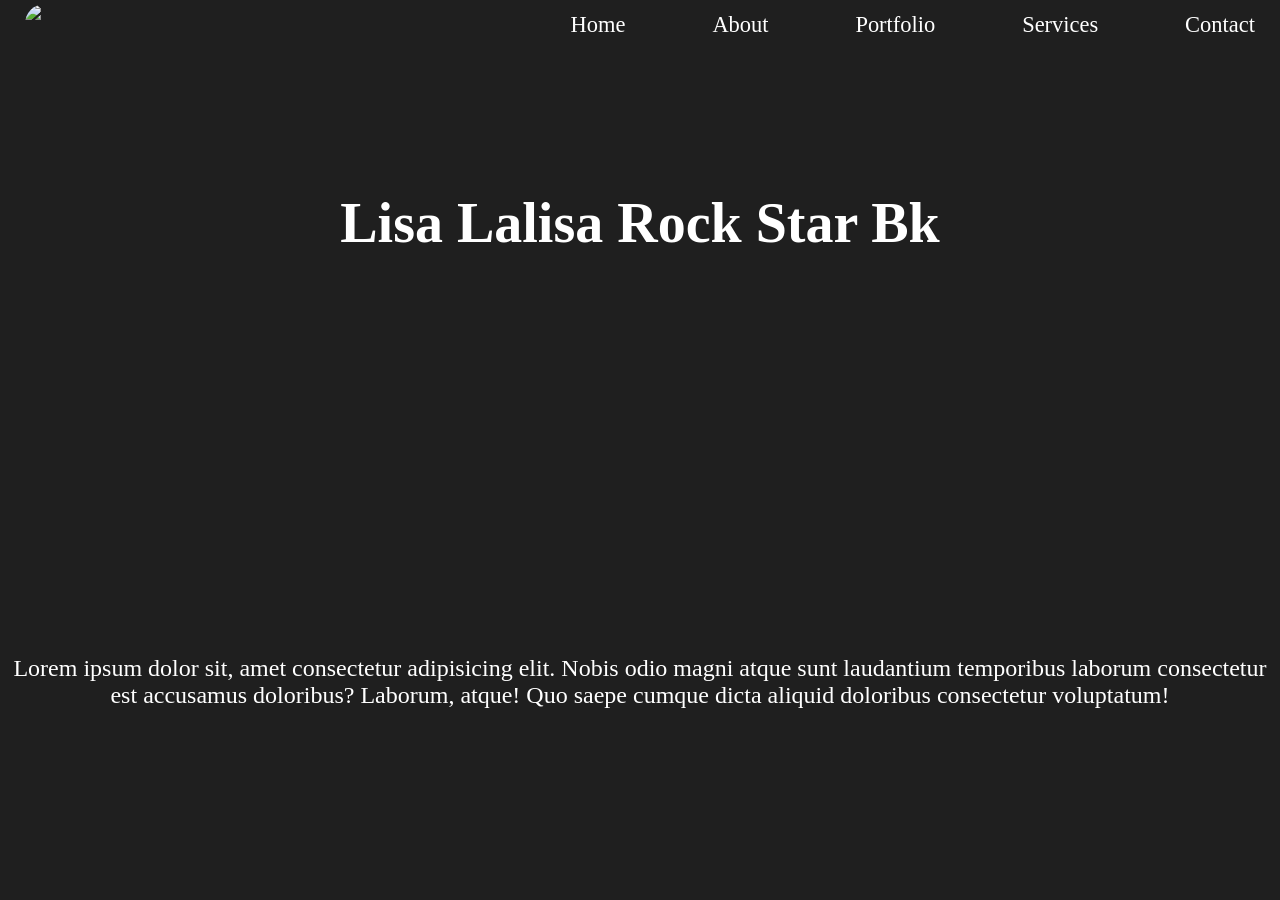
==== index.html @ a300f1d7 "Agregando los primeros codes del project" ====
<!DOCTYPE html>
<html lang="en">
<head>
    <meta charset="UTF-8">
    <meta name="viewport" content="width=device-width, initial-scale=1.0">
    <link rel="stylesheet" href="css/styles.css">
    <link rel="stylesheet" href="https://fonts.googleapis.com/css2?family=Material+Symbols+Outlined:opsz,wght,FILL,GRAD@20..48,100..700,0..1,-50..200" />
    <title>Doc A01</title>
</head>
<body>
    <!-- NAV BAR -->
    <header id="header">
        <nav class="nav">
            <!-- EL UNICO ENLACE DE IMAGEN QUE SE CAMBIA AUTOMÁTICAMENTE LAS 3 IMAGENES DE LA PÁGINA-->
            <div class="logo"><img id="logo" src="https://recreio.com.br/media/uploads/k-pop/lisa_blackpink_coachella_capa.jpg"></div>
            <ul class="ul vertical">
                <li><a>Home</a></li>
                <li><a>About</a></li>
                <li><a>Portfolio</a></li>
                <li><a>Services</a></li>
                <li><a>Contact</a></li>
            </ul>
            <span class="material-symbols-outlined menu">menu</span>
        </nav>
        <div id="hero">
            <div class="img-blur"></div>
            <h1>Lisa Lalisa Rock Star Bk</h1>
            <div class="img-hero"></div>
            <p>Lorem ipsum dolor sit, amet consectetur adipisicing elit. Nobis odio magni atque sunt laudantium temporibus laborum consectetur est accusamus doloribus? Laborum, atque! Quo saepe cumque dicta aliquid doloribus consectetur voluptatum!</p>
        </div>
    </header>
    
    <script src="scrips.js"></script>
</body>
</html>
---- css/styles.css ----
#header {
  display: flex;
  gap: 20px;
  height: 100vh;
  position: relative;
  flex-direction: column;
  justify-content: center;
  align-items: center;
  text-align: center;
}

/* NAV BAR */
.nav {
  display: flex;
  background-color: transparent;
  height: 50px;
  justify-content: space-between;
  align-items: center;
  padding: 10px 25px;
  position: fixed;
  top: 0;
  right: 0;
  left: 0;
}

.nav .logo {
  width: 75px;
  aspect-ratio: 16/9;
}

.nav #logo {
  min-width: 100%;
  height: 100%;
  object-position: center;
  display: block;
  border-radius: 20px;
}

.nav ul {
  background-color: inherit;
  display: flex;
  font-size: clamp(1rem, 0.643rem + 0.952vw, 1.5rem);
  gap: clamp(3rem, 0.857rem + 5.714vw, 6rem);
  transition: color 0.5s;
}
.nav ul li {
  list-style: none;
  cursor: pointer;
}
.nav ul li:hover {
  text-decoration: underline;
}

.nav span {
  cursor: pointer;
}

/* HERO */
#header #hero {
  display: flex;
  flex-direction: column;
  gap: 20px;
}
#header #hero h1 {
  font-size: clamp(2.5rem, -0.5rem + 6.25vw, 3.5rem);
}
#header #hero p {
  font-size: clamp(1rem, -0.5rem + 3.125vw, 1.5rem);
}

#header #hero .img-blur {
  position: absolute;
  width: 100%;
  height: 100%;
  background-color: black;
  opacity: 0.4;
  background-image: url();
  background-position: center;
  background-size: cover;
  top: 0;
  left: 0;
  z-index: -1;
}

#header #hero .img-hero {
  width: clamp(15rem, -60rem + 156.25vw, 40rem);
  aspect-ratio: 16/9;
  margin: auto;
  background-image: url();
  background-size: cover;
  background-position: center;
  border-radius: 50px;
}

/*  PRINCIPAL */
* {
  box-sizing: border-box;
  padding: 0;
  margin: 0;
  transition: 0.25s ease-in;
}

body {
  background-color: #333;
  color: #fff;
}

@media screen and (max-width: 767px) {
  #header .vertical {
    width: 200px;
    height: 600px;
    background-color: white;
    opacity: 0.5;
    position: absolute;
    right: 0;
  }
  /*
  #header .vertical{
      right: -180px;
  }
      */
}
@media screen and (min-width: 768px) and (max-width: 1024px) {
  #header .nav {
    padding: 10px 50px;
  }
  #header .nav span {
    display: none;
  }
}
@media screen and (min-width: 1025px) {
  #header .nav span {
    display: none;
  }
}
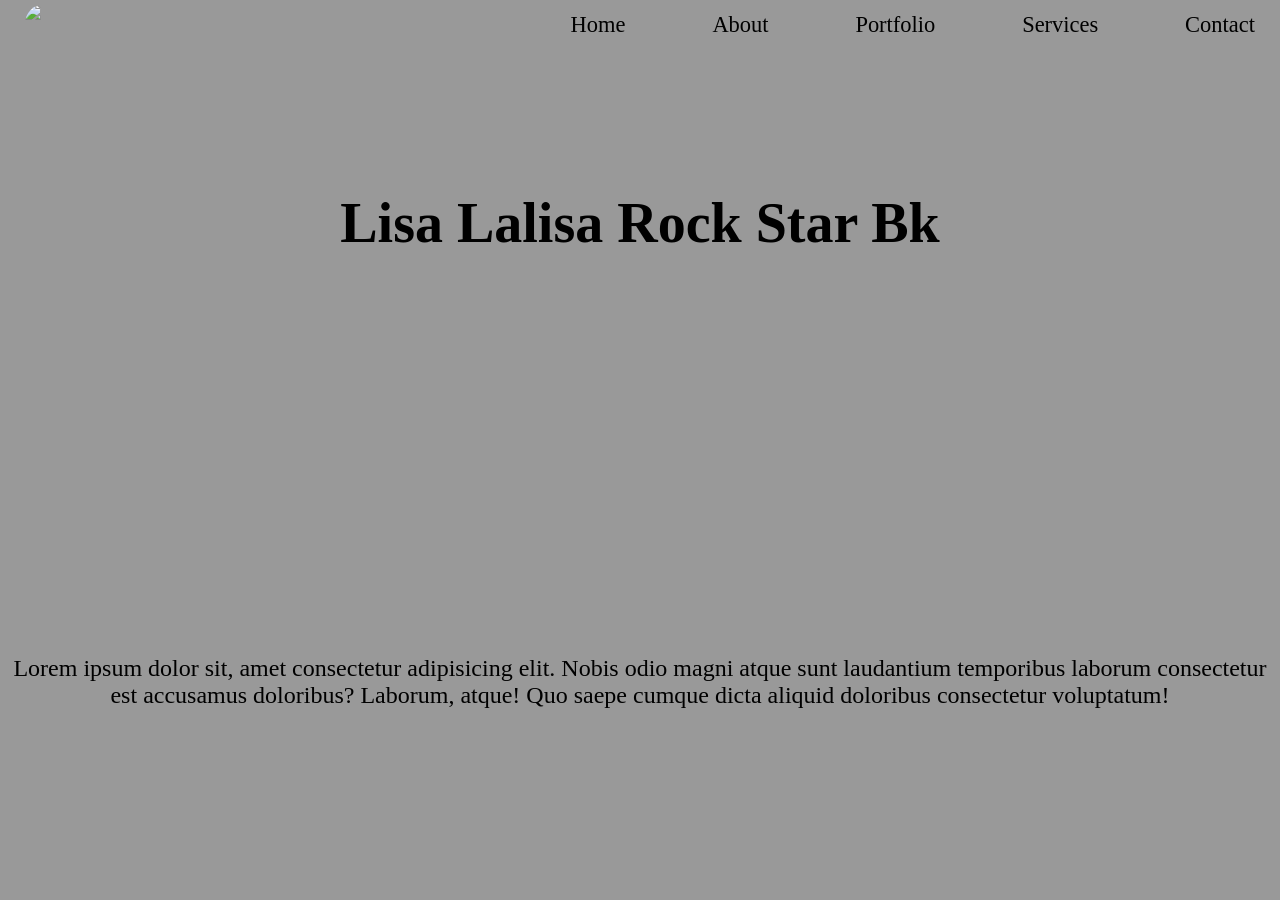
==== commit 155002ec: "optimizando el code y creando archivo mixins.scss" ====
--- a/index.html
+++ b/index.html
@@ -13,7 +13,7 @@
         <nav class="nav">
             <!-- EL UNICO ENLACE DE IMAGEN QUE SE CAMBIA AUTOMÁTICAMENTE LAS 3 IMAGENES DE LA PÁGINA-->
             <div class="logo"><img id="logo" src="https://recreio.com.br/media/uploads/k-pop/lisa_blackpink_coachella_capa.jpg"></div>
-            <ul class="ul vertical">
+            <ul class="ul">
                 <li><a>Home</a></li>
                 <li><a>About</a></li>
                 <li><a>Portfolio</a></li>
--- a/css/styles.css
+++ b/css/styles.css
@@ -9,7 +9,7 @@
   text-align: center;
 }
 
-/* NAV BAR */
+/* INICIO NAV BAR */
 .nav {
   display: flex;
   background-color: transparent;
@@ -22,39 +22,43 @@
   right: 0;
   left: 0;
 }
-
 .nav .logo {
   width: 75px;
   aspect-ratio: 16/9;
 }
-
-.nav #logo {
+.nav .logo #logo {
   min-width: 100%;
   height: 100%;
   object-position: center;
   display: block;
   border-radius: 20px;
 }
-
-.nav ul {
-  background-color: inherit;
-  display: flex;
-  font-size: clamp(1rem, 0.643rem + 0.952vw, 1.5rem);
-  gap: clamp(3rem, 0.857rem + 5.714vw, 6rem);
-  transition: color 0.5s;
+.nav .ul {
+  display: none;
 }
-.nav ul li {
-  list-style: none;
-  cursor: pointer;
-}
-.nav ul li:hover {
-  text-decoration: underline;
-}
-
 .nav span {
   cursor: pointer;
 }
 
+@media screen and (min-width: 768px) {
+  .nav .ul {
+    display: flex;
+    font-size: clamp(1rem, 0.643rem + 0.952vw, 1.5rem);
+    gap: clamp(3rem, 0.857rem + 5.714vw, 6rem);
+    transition: color 0.5s;
+  }
+  .nav .ul li {
+    list-style: none;
+    cursor: pointer;
+  }
+  .nav .ul li:hover {
+    text-decoration: underline;
+  }
+  .nav span {
+    display: none;
+  }
+}
+/* FIN NAV BAR */
 /* HERO */
 #header #hero {
   display: flex;
@@ -100,36 +104,4 @@
   transition: 0.25s ease-in;
 }
 
-body {
-  background-color: #333;
-  color: #fff;
-}
-
-@media screen and (max-width: 767px) {
-  #header .vertical {
-    width: 200px;
-    height: 600px;
-    background-color: white;
-    opacity: 0.5;
-    position: absolute;
-    right: 0;
-  }
-  /*
-  #header .vertical{
-      right: -180px;
-  }
-      */
-}
-@media screen and (min-width: 768px) and (max-width: 1024px) {
-  #header .nav {
-    padding: 10px 50px;
-  }
-  #header .nav span {
-    display: none;
-  }
-}
-@media screen and (min-width: 1025px) {
-  #header .nav span {
-    display: none;
-  }
-}
+/*# sourceMappingURL=styles.css.map */
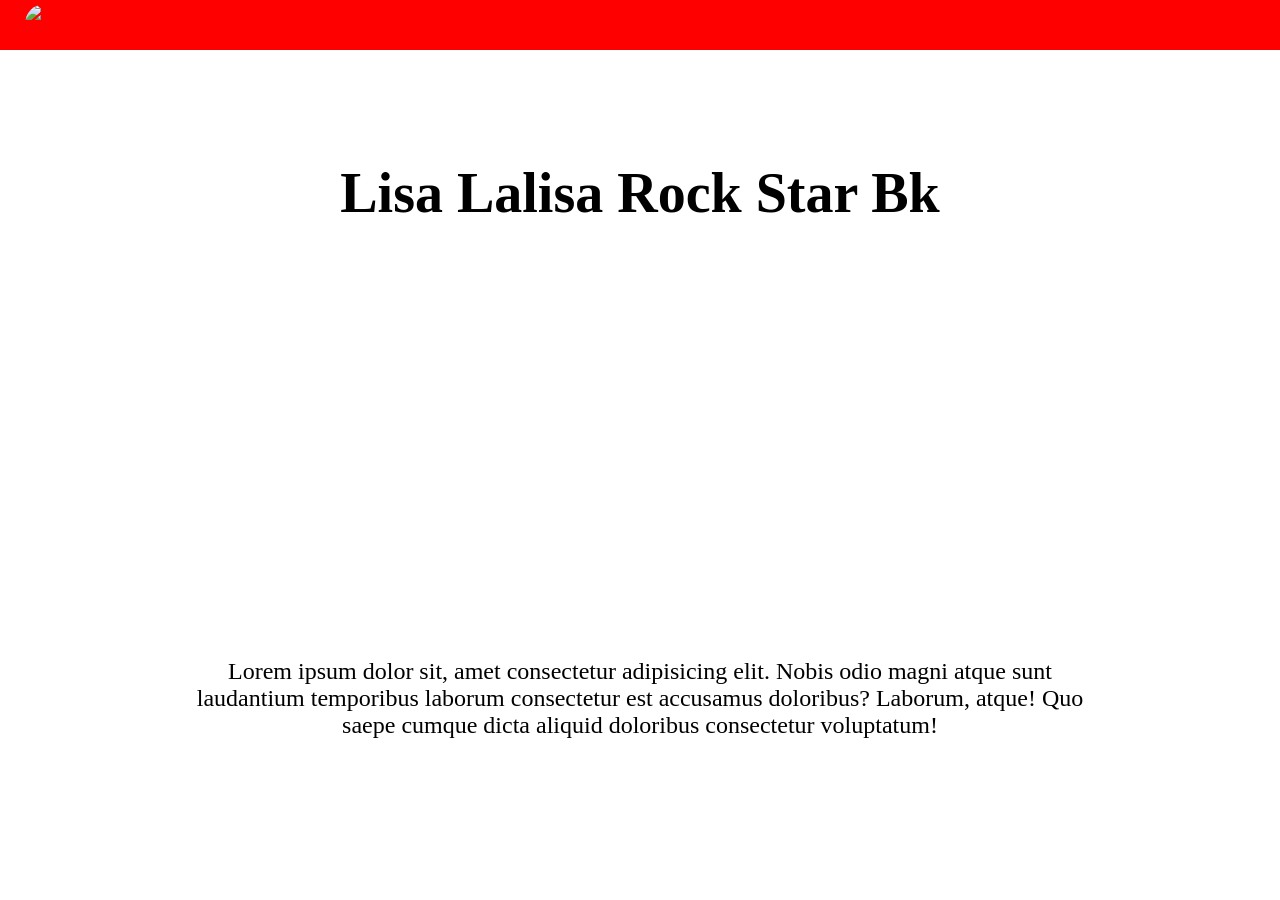
==== commit 9c46ea13: "se corrigió nombre del archivo JS, se inició primeros codes para navbar responsive" ====
--- a/index.html
+++ b/index.html
@@ -12,8 +12,8 @@
     <header id="header">
         <nav class="nav">
             <!-- EL UNICO ENLACE DE IMAGEN QUE SE CAMBIA AUTOMÁTICAMENTE LAS 3 IMAGENES DE LA PÁGINA-->
-            <div class="logo"><img id="logo" src="https://recreio.com.br/media/uploads/k-pop/lisa_blackpink_coachella_capa.jpg"></div>
-            <ul class="ul">
+            <div class="logo"><img id="logo" src="https://global-media-repository.s3.us-east-2.amazonaws.com/blackpink/BlackPink_004.jpg"></div>
+            <ul class="ul ul-script">
                 <li><a>Home</a></li>
                 <li><a>About</a></li>
                 <li><a>Portfolio</a></li>
@@ -30,6 +30,6 @@
         </div>
     </header>
     
-    <script src="scrips.js"></script>
+    <script src="script.js"></script>
 </body>
 </html>
--- a/css/styles.css
+++ b/css/styles.css
@@ -7,6 +7,7 @@
   justify-content: center;
   align-items: center;
   text-align: center;
+  position: relative;
 }
 
 /* INICIO NAV BAR */
@@ -21,6 +22,11 @@
   top: 0;
   right: 0;
   left: 0;
+  background-color: red;
+  /*
+  .ul{
+      display: none;
+  }*/
 }
 .nav .logo {
   width: 75px;
@@ -33,11 +39,28 @@
   display: block;
   border-radius: 20px;
 }
-.nav .ul {
-  display: none;
+.nav .ul-script {
+  background-color: gray;
+  list-style: none;
+  display: flex;
+  flex-direction: column;
+  justify-content: space-evenly;
+  position: absolute;
+  width: 300px;
+  height: 500px;
+  top: 0;
+  right: 0;
+}
+.nav .ul-script li {
+  cursor: pointer;
+  font-size: 2rem;
+}
+.nav .ul-script li:hover {
+  text-decoration: underline;
 }
 .nav span {
   cursor: pointer;
+  z-index: 2;
 }
 
 @media screen and (min-width: 768px) {
@@ -57,6 +80,9 @@
   .nav span {
     display: none;
   }
+  .nav .ul-script {
+    display: none;
+  }
 }
 /* FIN NAV BAR */
 /* HERO */
@@ -64,6 +90,7 @@
   display: flex;
   flex-direction: column;
   gap: 20px;
+  width: 90%;
 }
 #header #hero h1 {
   font-size: clamp(2.5rem, -0.5rem + 6.25vw, 3.5rem);
@@ -76,18 +103,18 @@
   position: absolute;
   width: 100%;
   height: 100%;
-  background-color: black;
-  opacity: 0.4;
   background-image: url();
   background-position: center;
   background-size: cover;
   top: 0;
   left: 0;
+  opacity: 0.2;
   z-index: -1;
+  filter: blur(2px);
 }
 
 #header #hero .img-hero {
-  width: clamp(15rem, -60rem + 156.25vw, 40rem);
+  width: clamp(15rem, 70vw, 43.75rem);
   aspect-ratio: 16/9;
   margin: auto;
   background-image: url();
@@ -96,6 +123,11 @@
   border-radius: 50px;
 }
 
+@media screen and (min-width: 768px) {
+  #header #hero {
+    width: 70%;
+  }
+}
 /*  PRINCIPAL */
 * {
   box-sizing: border-box;
@@ -103,5 +135,3 @@
   margin: 0;
   transition: 0.25s ease-in;
 }
-
-/*# sourceMappingURL=styles.css.map */
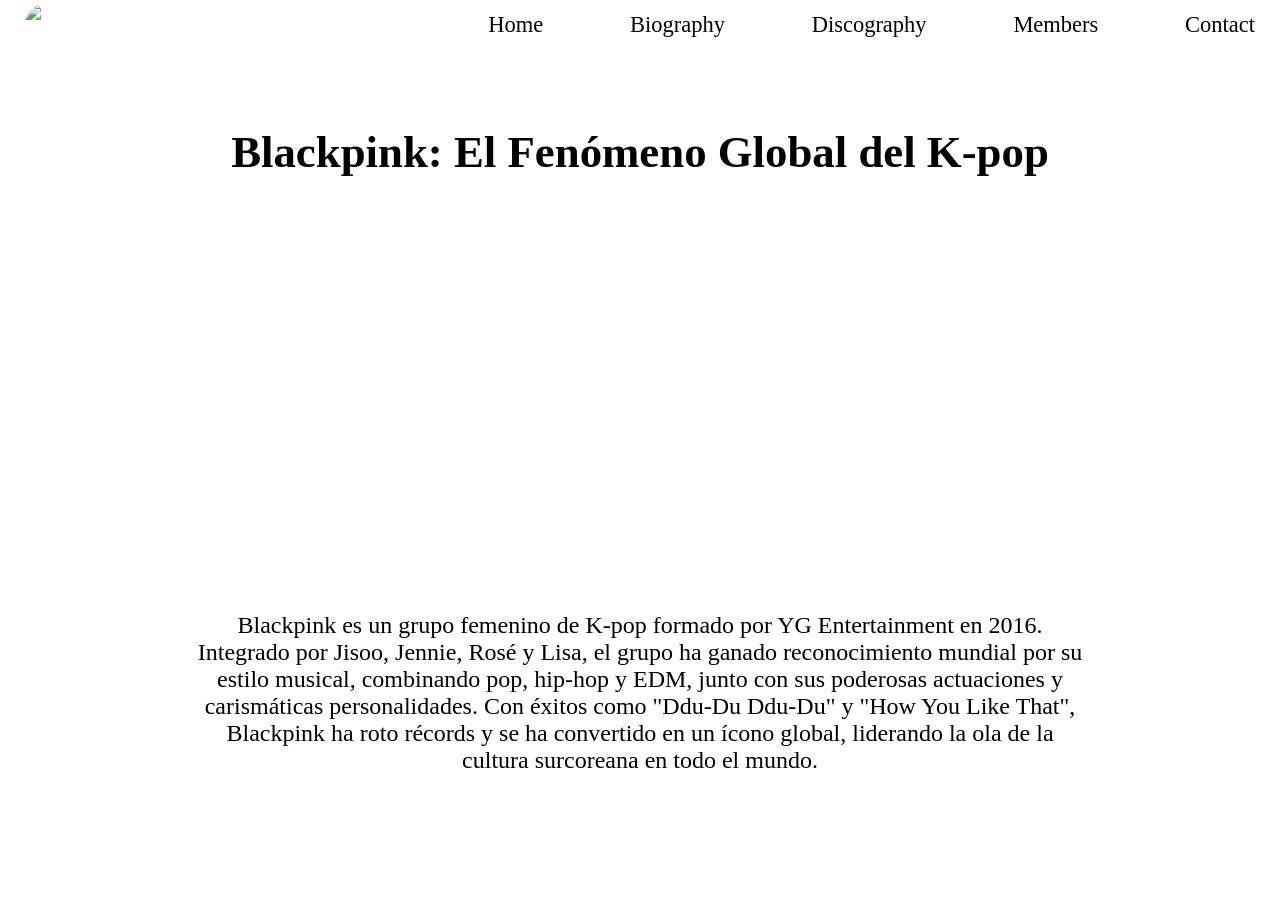
==== commit be7dea9d: "se agregó efecto mostrar y ocultar navbar" ====
--- a/index.html
+++ b/index.html
@@ -13,20 +13,21 @@
         <nav class="nav">
             <!-- EL UNICO ENLACE DE IMAGEN QUE SE CAMBIA AUTOMÁTICAMENTE LAS 3 IMAGENES DE LA PÁGINA-->
             <div class="logo"><img id="logo" src="https://global-media-repository.s3.us-east-2.amazonaws.com/blackpink/BlackPink_004.jpg"></div>
-            <ul class="ul ul-script">
-                <li><a>Home</a></li>
-                <li><a>About</a></li>
-                <li><a>Portfolio</a></li>
-                <li><a>Services</a></li>
-                <li><a>Contact</a></li>
+            <ul class="ul">
+                <div class="ul-blur ul-blur-script"></div>
+                <li><a href="#home">Home</a></li>
+                <li><a href="#biography">Biography</a></li>
+                <li><a href="#discography">Discography</a></li>
+                <li><a href="#members">Members</a></li>
+                <li><a href="#contact">Contact</a></li>
             </ul>
             <span class="material-symbols-outlined menu">menu</span>
         </nav>
         <div id="hero">
             <div class="img-blur"></div>
-            <h1>Lisa Lalisa Rock Star Bk</h1>
+            <h1>Blackpink: El Fenómeno Global del K-pop</h1>
             <div class="img-hero"></div>
-            <p>Lorem ipsum dolor sit, amet consectetur adipisicing elit. Nobis odio magni atque sunt laudantium temporibus laborum consectetur est accusamus doloribus? Laborum, atque! Quo saepe cumque dicta aliquid doloribus consectetur voluptatum!</p>
+            <p>Blackpink es un grupo femenino de K-pop formado por YG Entertainment en 2016. Integrado por Jisoo, Jennie, Rosé y Lisa, el grupo ha ganado reconocimiento mundial por su estilo musical, combinando pop, hip-hop y EDM, junto con sus poderosas actuaciones y carismáticas personalidades. Con éxitos como "Ddu-Du Ddu-Du" y "How You Like That", Blackpink ha roto récords y se ha convertido en un ícono global, liderando la ola de la cultura surcoreana en todo el mundo.</p>
         </div>
     </header>
     
--- a/css/styles.css
+++ b/css/styles.css
@@ -22,11 +22,6 @@
   top: 0;
   right: 0;
   left: 0;
-  background-color: red;
-  /*
-  .ul{
-      display: none;
-  }*/
 }
 .nav .logo {
   width: 75px;
@@ -39,17 +34,22 @@
   display: block;
   border-radius: 20px;
 }
+.nav .ul {
+  display: none;
+}
 .nav .ul-script {
-  background-color: gray;
+  background-color: transparent;
   list-style: none;
   display: flex;
   flex-direction: column;
-  justify-content: space-evenly;
+  justify-content: start;
   position: absolute;
-  width: 300px;
-  height: 500px;
+  width: 250px;
+  height: 100vh;
   top: 0;
   right: 0;
+  padding-top: 20%;
+  gap: 20px;
 }
 .nav .ul-script li {
   cursor: pointer;
@@ -57,10 +57,32 @@
 }
 .nav .ul-script li:hover {
   text-decoration: underline;
+  color: white;
+}
+.nav .ul-script a {
+  text-decoration: none;
+  color: white;
 }
 .nav span {
   cursor: pointer;
   z-index: 2;
+  user-select: none;
+}
+.nav .ul-script ~ span {
+  color: white;
+}
+.nav .ul-script ~ a {
+  color: black;
+}
+.nav .ul-blur-script {
+  position: absolute;
+  top: 0;
+  width: 100%;
+  height: 100%;
+  background-color: black;
+  z-index: -1;
+  opacity: 0.9;
+  filter: blur(1px);
 }
 
 @media screen and (min-width: 768px) {
@@ -73,9 +95,17 @@
   .nav .ul li {
     list-style: none;
     cursor: pointer;
+    color: black;
   }
   .nav .ul li:hover {
     text-decoration: underline;
+  }
+  .nav .ul a {
+    text-decoration: none;
+    color: black;
+  }
+  .nav .ul .ul-blur-script {
+    display: none;
   }
   .nav span {
     display: none;
@@ -93,7 +123,7 @@
   width: 90%;
 }
 #header #hero h1 {
-  font-size: clamp(2.5rem, -0.5rem + 6.25vw, 3.5rem);
+  font-size: clamp(2.2rem, 6vw, 2.8rem);
 }
 #header #hero p {
   font-size: clamp(1rem, -0.5rem + 3.125vw, 1.5rem);
